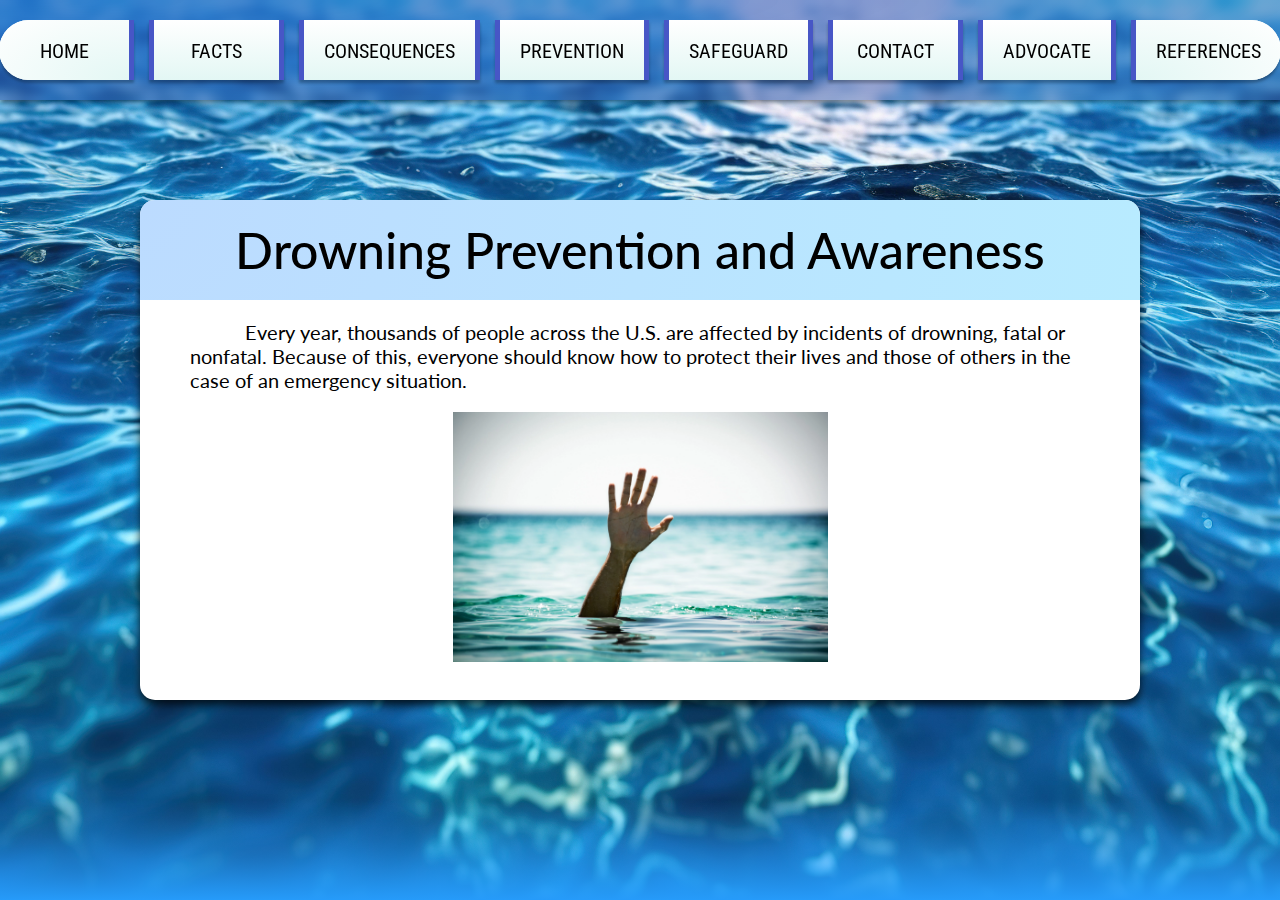
==== advocate.html @ eae5583f "actual stuff" ====
<!DOCTYPE html>
<html>
    <head>
        <title>Advocate against Drowning</title>
        <link rel="icon" type="images/x-icon" href="drowng/underthewatercover.jpg">

        <link rel="stylesheet" href="drowng/main.css">
        <script src="drowng/setup.js"></script>
    </head>
    <body>
        <script src="drowng/headersetup.js"></script>
        <img id="ff" src="drowng/Dark_Souls_You_Died_Screen_-_Completely_Black_Screen_0-2_screenshot.jpg">
        <div id="gradient"></div>

        <img id="background" src="drowng/—Pngtree—low angle view of rippled_6839992.jpg" width="100%" height="100%">

        <div id="content">
            <div id="main">
                <div class="header">
                    <h1>Drowning Prevention and Awareness</h1>
                </div>
                <div class="content" style="text-align: center;">
                    <p style="text-align: left;">
                        &nbsp;&nbsp;&nbsp;&nbsp;&nbsp;&nbsp;&nbsp;&nbsp;&nbsp;&nbsp;&nbsp;Every year, thousands of people across the U.S. are affected by incidents of drowning, fatal or nonfatal.
                        Because of this, everyone should know how to protect their lives and those of others in the case of an
                        emergency situation.
                    </p>
                    <img src="drowng/How-Do-You-Know-When-Someone-is-Drowning.webp" height="250">
                </div>
            </div>
        </div>
    </body>
</html>
---- drowng/main.css ----
/*--------------------------< SETUP >--------------------------*/
@import url('https://fonts.googleapis.com/css2?family=Roboto+Slab:wght@100..900&display=swap');
@import url('https://fonts.googleapis.com/css2?family=Roboto+Condensed&family=Ubuntu+Sans:ital,wght@0,100..800;1,100..800&display=swap');
@import url('https://fonts.googleapis.com/css2?family=Lato:ital,wght@0,100;0,300;0,400;0,700;0,900;1,100;1,300;1,400;1,700;1,900&display=swap');

:root {
    --header-height: 100px;

    --header-li-width: 135px;
    --header-li-top-margin: 20px;
    --header-li-right-margin: 15px;

    --li-background-gradient: #e3f7f4;
}

body {
    font-family: 'Lato', 'Lucida Sans', 'Lucida Sans Regular', 'Lucida Grande', 'Lucida Sans Unicode', Geneva, Verdana, sans-serif;
    background-color: #269bfa;
}

/*----------------------< HEADER STUFFS >-----------------------*/

#header {
    position: fixed;
    top: 0;
    left: 0;
    width: 100%;
    height: var(--header-height);
    background-image: radial-gradient(ellipse at top left, #2456b9a9, #3c569d69);
    backdrop-filter: blur(5px);
    z-index: 100;

    font-family: 'Roboto Condensed', 'Gill Sans', 'Gill Sans MT', Calibri, 'Trebuchet MS', sans-serif;

    box-shadow: 0px 2px 5px #00000079;
}

#header ul {
    list-style: none;
    display: flex;
    justify-content: center;
    margin: 0;
    padding: 0;
}

#header ul li {
    margin-top: var(--header-li-top-margin);
    margin-right: var(--header-li-right-margin);
}
#header ul li:last-child {
    margin-right: 0;
}

#header ul a {
    color: black;
    text-decoration: none;
}

#header ul li a div {
    min-width: var(--header-li-width);
    padding-left: 20px;
    padding-right: 20px;
    height: calc(var(--header-height) - var(--header-li-top-margin) * 2);
    background-color: white;
    text-decoration: none;

    text-align: center;
    padding-top: calc((var(--header-height) - var(--header-li-top-margin) * 2) / 3.1);
    box-sizing: border-box;
    user-select: none;
    font-size: 20px;

    border-left: 5px #4756c6 solid;
    border-right: 5px #4756c6 solid;
    background-image: linear-gradient(to top, var(--li-background-gradient), #ffffff);

    box-shadow: 0px 3px 3px #00000048;
    
    transition: 0.1s ease;
    transition-property: margin-top, box-shadow;
}
#header ul li a div:hover {
    margin-top: -3px;
    box-shadow: 0px 5px 6px #0000002c;
}

#header ul li:first-child a div {
    border-left: none !important;
    border-top-left-radius: 50px;
    border-bottom-left-radius: 50px;
    background-image: radial-gradient(ellipse at bottom right, var(--li-background-gradient), #ffffff);
}
#header ul li:last-child a div {
    border-right: none !important;
    border-top-right-radius: 50px;
    border-bottom-right-radius: 50px;
    background-image: radial-gradient(ellipse at bottom left, var(--li-background-gradient), #ffffff);
}


/*-------------------------< OTHER STUFFS >--------------------------*/

#ff {
    width: 100%;
    height: 100%;
    display: none;
    opacity: 0;
    transition: ease-out 6s;
    transition-property: transform opacity;
    z-index: 1000;
    position: fixed;
    top: 0;
    left: 0;
}

#content {
    position: absolute;
    top: var(--header-height);
    left: 0;
    width: 100%;
    height: calc(100% - var(--header-height));
}

#main {
    position: absolute;
    top: 100px;
    left: 50%;
    transform: translateX(-50%);
    background-color: white;
    box-shadow: 0px 5px 8px #000000c0;
    width: 1000px;
    height: 500px;
    border-radius: 15px;
    box-sizing: border-box;
    overflow: hidden;
}

#main .header h1 {
    font-weight: 500;
    width: 100%;
    text-align: center;
    font-size: 50px;
    margin: auto;
}

#main p {
    font-size: 20px;
}

#main .header {
    position: absolute;
    top: 0;
    left: 0;
    width: calc(100% );
    height: 100px;
    background-image: radial-gradient(circle at top left, #bcdbff, #b8ebff);
    z-index: -100;
    align-content: center;
}
#main .content {
    position: absolute;
    top: 100px;
    left: 0;
    width: calc(100% - 100px);
    height: fit-content;
    padding-left: 50px;
    padding-right: 50px;
}

#background {
    z-index: -100;
    position: absolute;
    top: 0;
    left: 0;
    height: 100%;
}

#gradient {
    z-index: -99;
    bottom: 0;
    position: absolute;
    left: 0;
    width: 100%;
    height: 100px;
    background: linear-gradient(to bottom, #ffffff00, #269bfa);
}
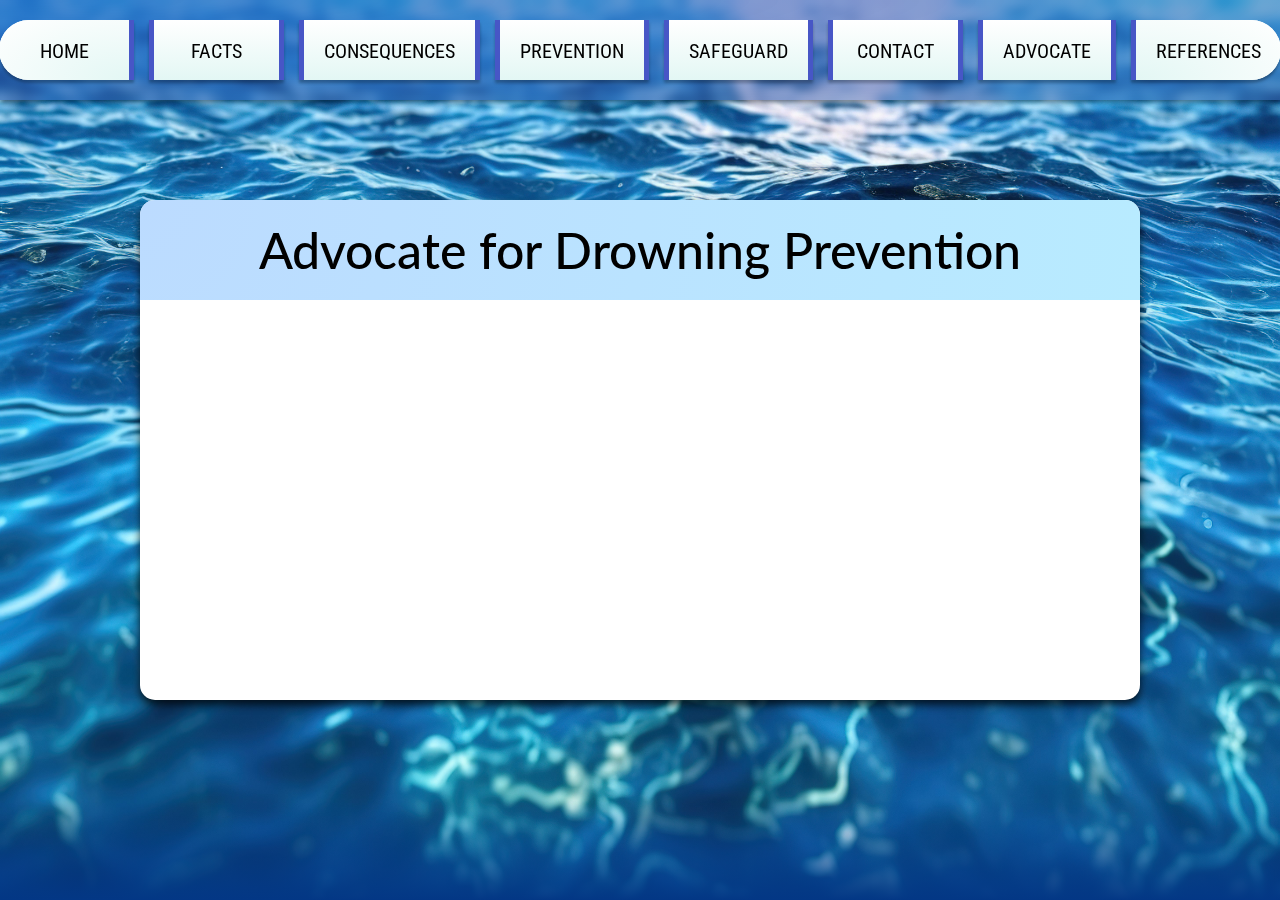
==== commit 723aae01: "meer spullen" ====
--- a/advocate.html
+++ b/advocate.html
@@ -17,15 +17,10 @@
         <div id="content">
             <div id="main">
                 <div class="header">
-                    <h1>Drowning Prevention and Awareness</h1>
+                    <h1>Advocate for Drowning Prevention</h1>
                 </div>
                 <div class="content" style="text-align: center;">
-                    <p style="text-align: left;">
-                        &nbsp;&nbsp;&nbsp;&nbsp;&nbsp;&nbsp;&nbsp;&nbsp;&nbsp;&nbsp;&nbsp;Every year, thousands of people across the U.S. are affected by incidents of drowning, fatal or nonfatal.
-                        Because of this, everyone should know how to protect their lives and those of others in the case of an
-                        emergency situation.
-                    </p>
-                    <img src="drowng/How-Do-You-Know-When-Someone-is-Drowning.webp" height="250">
+                    
                 </div>
             </div>
         </div>
--- a/drowng/main.css
+++ b/drowng/main.css
@@ -11,11 +11,13 @@
     --header-li-right-margin: 15px;
 
     --li-background-gradient: #e3f7f4;
+
+    --background-color: #033785;
 }
 
 body {
     font-family: 'Lato', 'Lucida Sans', 'Lucida Sans Regular', 'Lucida Grande', 'Lucida Sans Unicode', Geneva, Verdana, sans-serif;
-    background-color: #269bfa;
+    background-color: var(--background-color);
 }
 
 /*----------------------< HEADER STUFFS >-----------------------*/
@@ -143,8 +145,13 @@
     margin: auto;
 }
 
-#main p {
+#main p, #main ul li {
     font-size: 20px;
+    margin-bottom: 8px;
+}
+
+#main .content ul {
+    margin-top: 25px;
 }
 
 #main .header {
@@ -162,7 +169,7 @@
     top: 100px;
     left: 0;
     width: calc(100% - 100px);
-    height: fit-content;
+    height: calc(100% - 100px);
     padding-left: 50px;
     padding-right: 50px;
 }
@@ -182,5 +189,5 @@
     left: 0;
     width: 100%;
     height: 100px;
-    background: linear-gradient(to bottom, #ffffff00, #269bfa);
+    background: linear-gradient(to bottom, #269bfa00, var(--background-color));
 }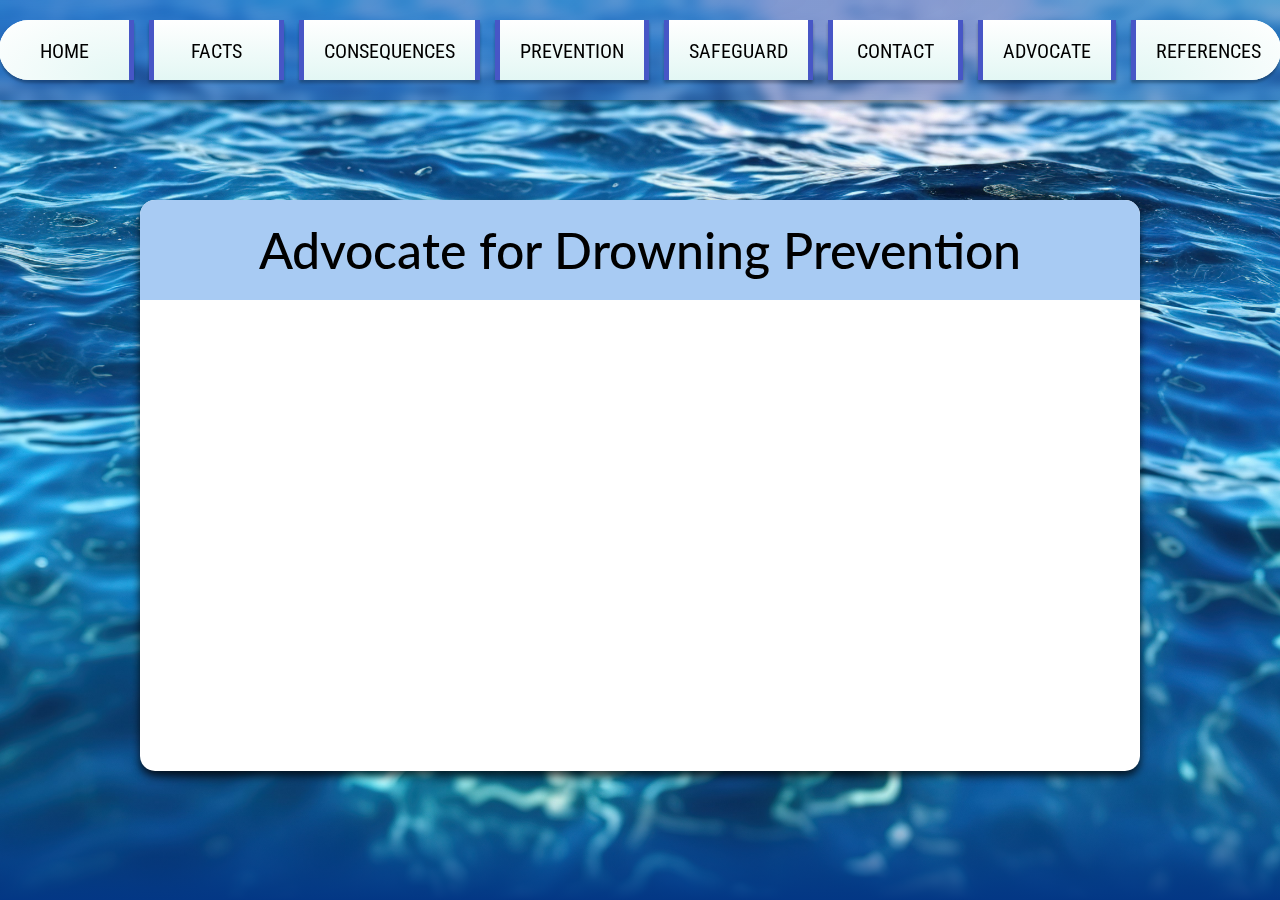
==== commit b07d6ee3: "big moves" ====
--- a/advocate.html
+++ b/advocate.html
@@ -2,27 +2,32 @@
 <html>
     <head>
         <title>Advocate against Drowning</title>
-        <link rel="icon" type="images/x-icon" href="drowng/underthewatercover.jpg">
+        <link rel="icon" type="images/x-icon" href="drowng/Iconarchive-Seaside-Water-Wave.1024.png">
 
         <link rel="stylesheet" href="drowng/main.css">
-        <script src="drowng/setup.js"></script>
     </head>
     <body>
         <script src="drowng/headersetup.js"></script>
         <img id="ff" src="drowng/Dark_Souls_You_Died_Screen_-_Completely_Black_Screen_0-2_screenshot.jpg">
         <div id="gradient"></div>
 
-        <img id="background" src="drowng/—Pngtree—low angle view of rippled_6839992.jpg" width="100%" height="100%">
+        <img id="lowquality_background" class="background" src="drowng/pngtree-low-angle-view-of-rippled-blue-water-a-close-up-nature-picture-image_6839992.png" width="100%" height="100%">
+        <img id="background" class="background" src="drowng/—Pngtree—low angle view of rippled_6839992.jpg" width="100%" height="100%">
 
         <div id="content">
             <div id="main">
                 <div class="header">
                     <h1>Advocate for Drowning Prevention</h1>
                 </div>
-                <div class="content" style="text-align: center;">
+                <div class="content">
                     
                 </div>
             </div>
         </div>
+
+        <div id="spacer"></div>
+        <script src="drowng/spacer.js"></script>
+
+
     </body>
 </html>--- a/drowng/main.css
+++ b/drowng/main.css
@@ -32,7 +32,7 @@
     backdrop-filter: blur(5px);
     z-index: 100;
 
-    font-family: 'Roboto Condensed', 'Gill Sans', 'Gill Sans MT', Calibri, 'Trebuchet MS', sans-serif;
+    font-family: 'Roboto Condensed', Calibri, 'Trebuchet MS', sans-serif;
 
     box-shadow: 0px 2px 5px #00000079;
 }
@@ -131,10 +131,11 @@
     background-color: white;
     box-shadow: 0px 5px 8px #000000c0;
     width: 1000px;
-    height: 500px;
+    min-height: 500px;
+    max-height: fit-content;
     border-radius: 15px;
     box-sizing: border-box;
-    overflow: hidden;
+    margin-bottom: 150px;
 }
 
 #main .header h1 {
@@ -143,6 +144,7 @@
     text-align: center;
     font-size: 50px;
     margin: auto;
+
 }
 
 #main p, #main ul li {
@@ -150,8 +152,13 @@
     margin-bottom: 8px;
 }
 
+#main p {
+    line-height: 30px;
+}
+
 #main .content ul {
-    margin-top: 25px;
+    margin-top: 24px;
+    margin-bottom: 25px;
 }
 
 #main .header {
@@ -160,26 +167,35 @@
     left: 0;
     width: calc(100% );
     height: 100px;
-    background-image: radial-gradient(circle at top left, #bcdbff, #b8ebff);
+    /*background-image: radial-gradient(circle at top left, #bcdbff, #b8ebff);*/
+    background-color: #a8cbf3;
     z-index: -100;
     align-content: center;
+
+    border-top-left-radius: 15px;
+    border-top-right-radius: 15px;
 }
 #main .content {
-    position: absolute;
-    top: 100px;
-    left: 0;
+    margin: 0;
+    margin-top: 100px;
     width: calc(100% - 100px);
-    height: calc(100% - 100px);
     padding-left: 50px;
     padding-right: 50px;
-}
-
-#background {
+    padding-top: 1px;
+    padding-bottom: 20px;
+    min-height: 450px;
+}
+
+.background {
     z-index: -100;
     position: absolute;
     top: 0;
     left: 0;
     height: 100%;
+    object-fit: cover;
+}
+#lowquality_background {
+    z-index: -101;
 }
 
 #gradient {
@@ -190,4 +206,26 @@
     width: 100%;
     height: 100px;
     background: linear-gradient(to bottom, #269bfa00, var(--background-color));
+}
+
+#spacer {
+    position: absolute;
+    top: 0;
+    left: 0;
+    width: 1px;
+    height: 100px;
+    background-color: transparent;
+}
+
+.center {
+    margin-left: 0;
+    width: 100%;
+    display: flex;
+    justify-content: center;
+    gap: 20px;
+}
+
+.mainimage {
+    border-radius: 8px;
+    box-shadow: 0px 5px 5px #0000009f;
 }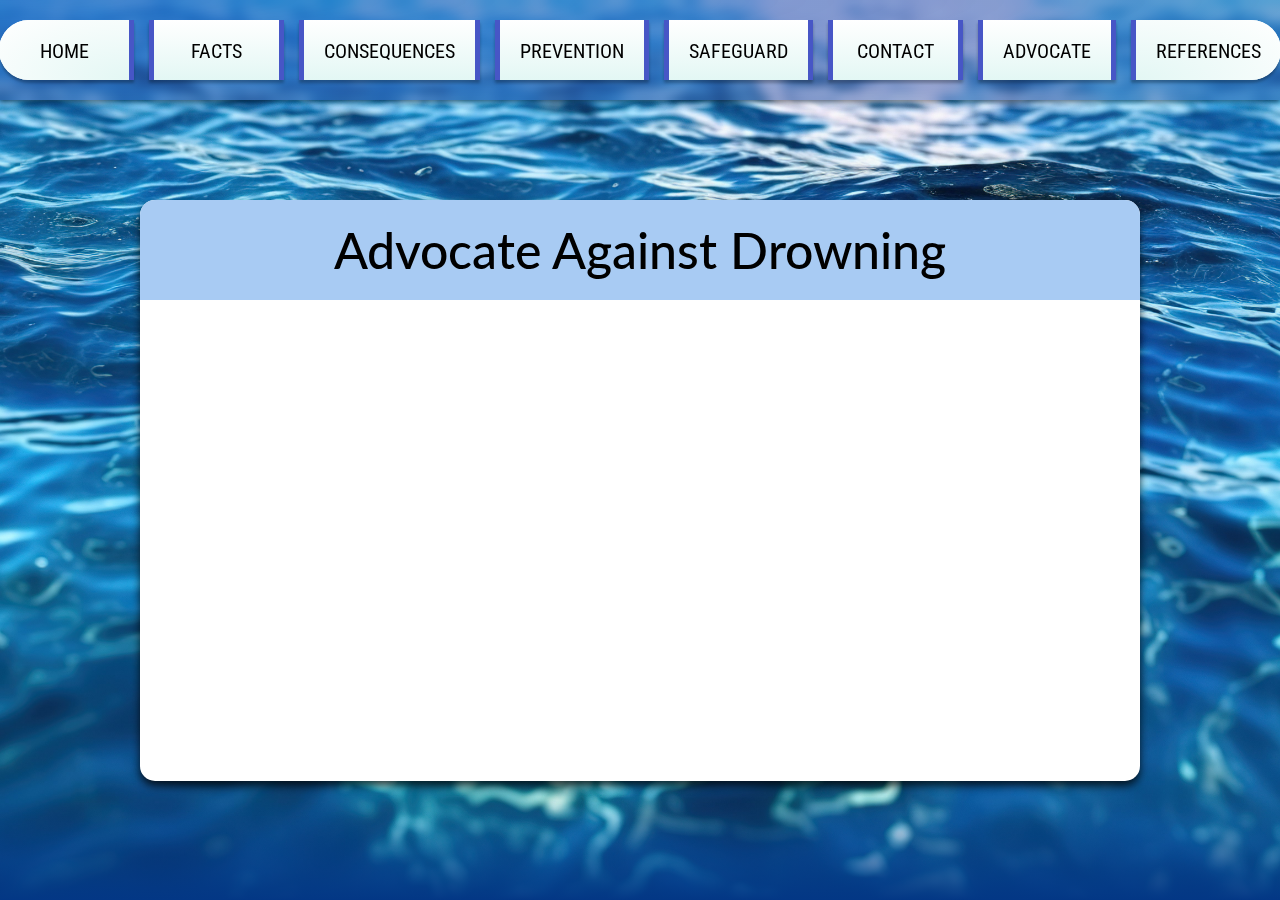
==== commit efecf0ed: "last" ====
--- a/advocate.html
+++ b/advocate.html
@@ -1,7 +1,7 @@
 <!DOCTYPE html>
 <html>
     <head>
-        <title>Advocate against Drowning</title>
+        <title>Advocate Against Drowning</title>
         <link rel="icon" type="images/x-icon" href="drowng/Iconarchive-Seaside-Water-Wave.1024.png">
 
         <link rel="stylesheet" href="drowng/main.css">
@@ -17,7 +17,7 @@
         <div id="content">
             <div id="main">
                 <div class="header">
-                    <h1>Advocate for Drowning Prevention</h1>
+                    <h1>Advocate Against Drowning</h1>
                 </div>
                 <div class="content">
                     
--- a/drowng/main.css
+++ b/drowng/main.css
@@ -35,6 +35,13 @@
     font-family: 'Roboto Condensed', Calibri, 'Trebuchet MS', sans-serif;
 
     box-shadow: 0px 2px 5px #00000079;
+    overflow-x: scroll;
+
+    -ms-overflow-style: none;  /* Internet Explorer 10+ */
+    scrollbar-width: none;  /* Firefox */
+}
+#header::-webkit-scrollbar { 
+    display: none;  /* Safari and Chrome */
 }
 
 #header ul {
@@ -182,7 +189,7 @@
     padding-left: 50px;
     padding-right: 50px;
     padding-top: 1px;
-    padding-bottom: 20px;
+    padding-bottom: 30px;
     min-height: 450px;
 }
 
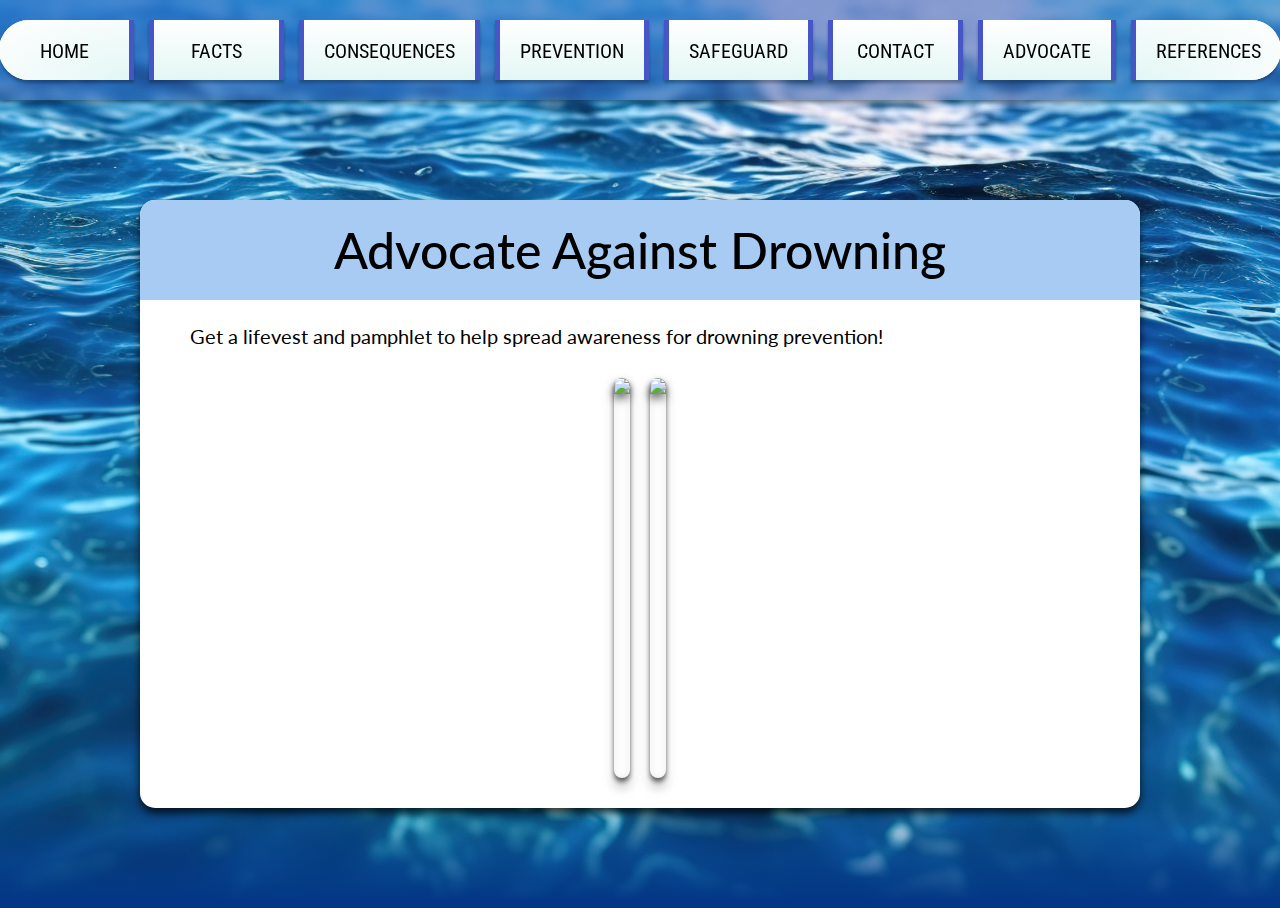
==== commit f14f097e: "good enough" ====
--- a/advocate.html
+++ b/advocate.html
@@ -20,7 +20,13 @@
                     <h1>Advocate Against Drowning</h1>
                 </div>
                 <div class="content">
-                    
+                    <p>
+                        Get a lifevest and pamphlet to help spread awareness for drowning prevention!
+                    </p><br>
+                    <div class="center">
+                        <img src="drowng/IMG_2877 (1).png" height="400" class="mainimage shadowimage">
+                        <img src="drowng/IMG_2878 (1).png" height="400" class="mainimage shadowimage">
+                    </div>
                 </div>
             </div>
         </div>
--- a/drowng/main.css
+++ b/drowng/main.css
@@ -234,5 +234,9 @@
 
 .mainimage {
     border-radius: 8px;
-    box-shadow: 0px 5px 5px #0000009f;
+    box-shadow: 0px 4px 5px #0000009f;
+}
+
+.shadowimage {
+    filter: drop-shadow(0px 5px 5px #0000009f);
 }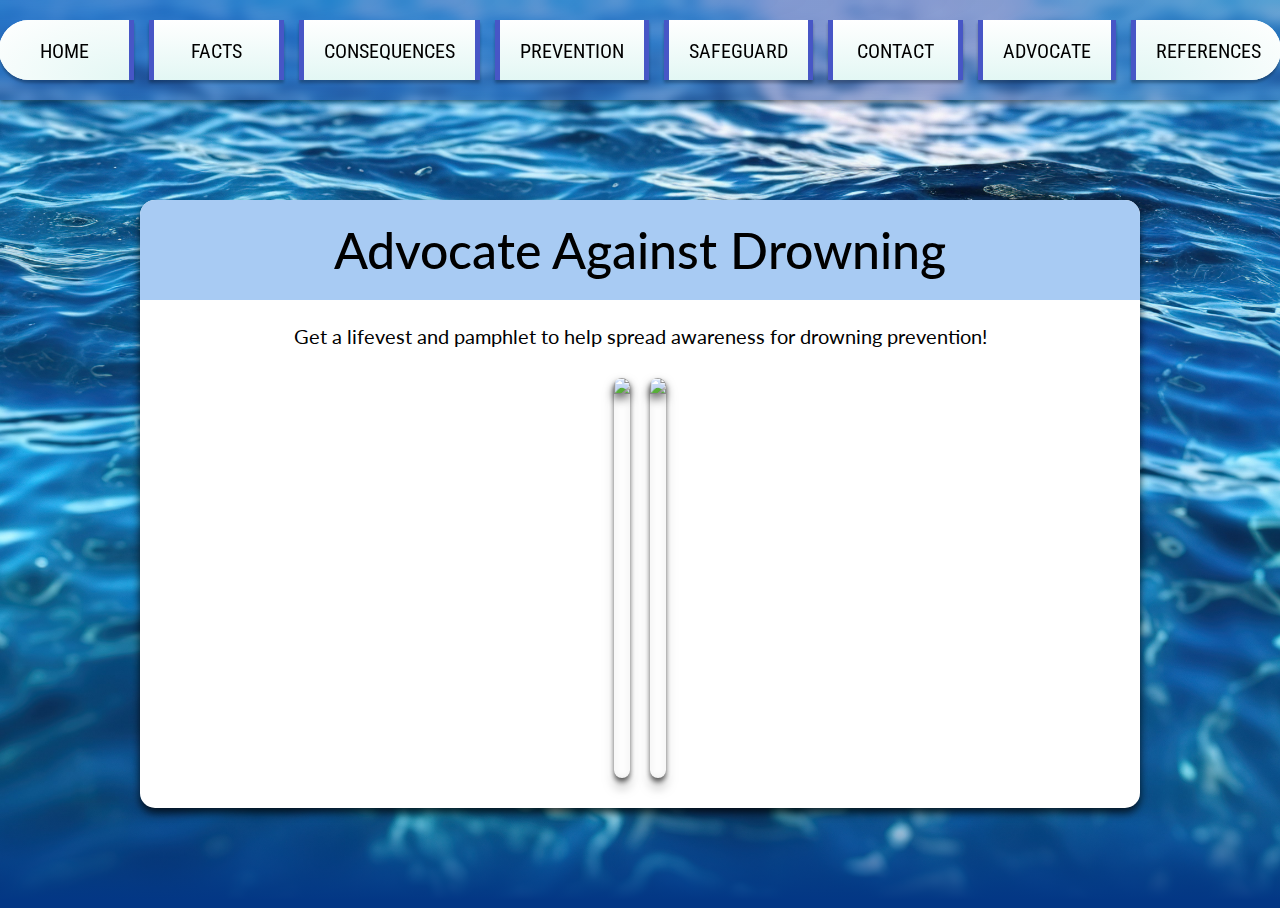
==== commit 9fdae6e5: "done?" ====
--- a/advocate.html
+++ b/advocate.html
@@ -20,7 +20,7 @@
                     <h1>Advocate Against Drowning</h1>
                 </div>
                 <div class="content">
-                    <p>
+                    <p style="text-align: center;">
                         Get a lifevest and pamphlet to help spread awareness for drowning prevention!
                     </p><br>
                     <div class="center">
--- a/drowng/main.css
+++ b/drowng/main.css
@@ -239,4 +239,9 @@
 
 .shadowimage {
     filter: drop-shadow(0px 5px 5px #0000009f);
+}
+
+.hanging {
+    text-indent: -48px;
+    padding-left: 48px;
 }